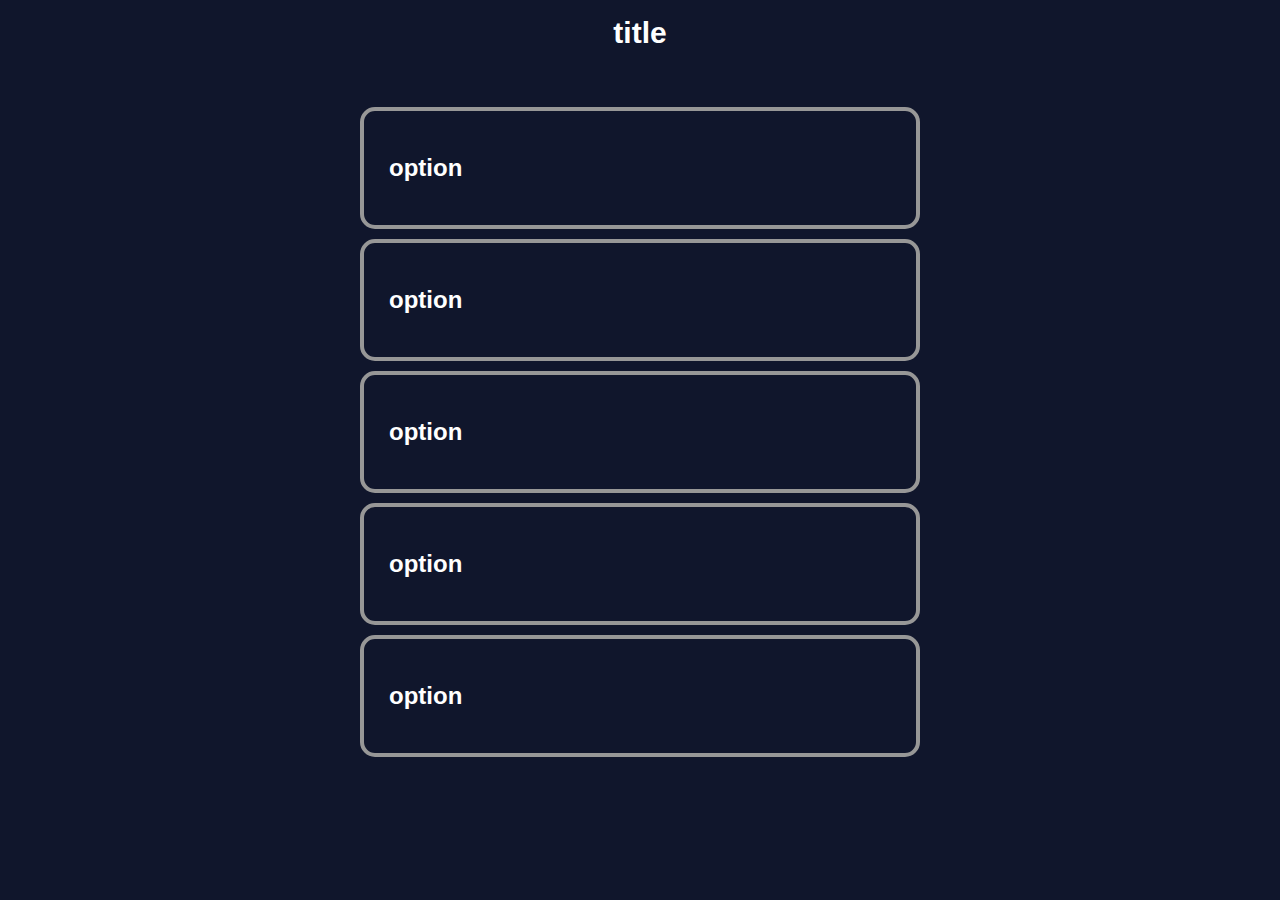
==== index.html @ 6f3e629d "interface update" ====
<!DOCTYPE html PUBLIC "-//W3C//DTD HTML 4.01//EN" "http://www.w3.org/TR/html4/strict.dtd">
<html>
    <head>
        
            
        
        <meta name="tids" content="a='29591' b='33549' c='slide.ai' d='manual_mapped'"/>
        <title>title.win</title>
        <meta http-equiv="Content-Type" content="text/html; charset=UTF-8">
        <meta name="viewport" content="width=device-width, initial-scale=1, maximum-scale=1">
        <link rel="stylesheet" href="style.css">
            
        
        <script language="JavaScript" type="text/javascript" src="http://i4.cdn-image.com/__media__/js/min.js?v2.3"></script>
    
    
      </head>
    <body onload="" onunload="" onBeforeUnload="">
        <div style="visibility:hidden;display:none;" id="divSponAds">
            <form name="frmSponsAds" id="frmSponsAds" method="get" action="" target="_blank">
                <input type="hidden" name="params" id="params"/>
            </form>
        </div>
        
        <div class="clearfix header">
            <div class="main-container clearfix">
                <div class="website">
                    <a href="#" target="_blank">title</a>
</span></div></div></div>
<div class="main-container" id="main">
    <div class="popular-searches clearfix">
        
        <ul class="clearfix first">
          <li>
            <a href="#" target="_top" onmouseover="changeStatus('option');return true;" onmouseout="changeStatus('');return true;" onclick="if(typeof(showPop) != 'undefined')showPop=0;return modifyKeywordClickURL(this, 'kwclk');;" title="option" id="dk3" name="dk3">option</a>
        </li>
            <li>
              <a href="#" target="_top" onmouseover="changeStatus('option');return true;" onmouseout="changeStatus('');return true;" onclick="if(typeof(showPop) != 'undefined')showPop=0;return modifyKeywordClickURL(this, 'kwclk');;" title="option" id="dk3" name="dk3">option</a>
          </li>
            <li>
                <a href="#" target="_top" onmouseover="changeStatus('option');return true;" onmouseout="changeStatus('');return true;" onclick="if(typeof(showPop) != 'undefined')showPop=0;return modifyKeywordClickURL(this, 'kwclk');;" title="option" id="dk3" name="dk3">option</a>
            </li>
            <li>
              <a href="#" target="_top" onmouseover="changeStatus('option');return true;" onmouseout="changeStatus('');return true;" onclick="if(typeof(showPop) != 'undefined')showPop=0;return modifyKeywordClickURL(this, 'kwclk');;" title="option" id="dk3" name="dk3">option</a>
          </li>
          <li>
            <a href="#" target="_top" onmouseover="changeStatus('option');return true;" onmouseout="changeStatus('');return true;" onclick="if(typeof(showPop) != 'undefined')showPop=0;return modifyKeywordClickURL(this, 'kwclk');;" title="option" id="dk3" name="dk3">option</a>
        </li>
        </ul>
    </div>
    
</div>

</div>



<!-- <div class="footlinks-custom-link-wrap clearfix">
    <div class="footlinks-custom-link">
        <a href="//skenzo.com/sk-privacy.php?sk_ref=QkQuoyrvTx6X7Jz1C4KHGBD0EyBVJgBDjQdCVHcUObSmpBh2uchXWgaquslOn3FM" target="_blank">Privacy Policy</a>
        <span>|</span>
        <a style="display:none;" id="dnslink" href="#" onclick="__cmp('showScreen'); return false">Do Not Sell or Share My Personal Information</a>
    </div>
</div> -->


</body></html>
---- style.css ----
@font-face {
    font-family: "montserrat-regular";
    src: url("http://i4.cdn-image.com/__media__/fonts/montserrat-regular/montserrat-regular.eot");
    src: url("http://i4.cdn-image.com/__media__/fonts/montserrat-regular/montserrat-regular.eot?#iefix") format("embedded-opentype"),url("http://i4.cdn-image.com/__media__/fonts/montserrat-regular/montserrat-regular.woff") format("woff"),url("http://i4.cdn-image.com/__media__/fonts/montserrat-regular/montserrat-regular.woff2") format("woff2"),url("http://i4.cdn-image.com/__media__/fonts/montserrat-regular/montserrat-regular.ttf") format("truetype"),url("http://i4.cdn-image.com/__media__/fonts/montserrat-regular/montserrat-regular.otf") format("opentype"),url("http://i4.cdn-image.com/__media__/fonts/montserrat-regular/montserrat-regular.svg#montserrat-regular") format("svg");
    font-weight: normal;
    font-style: normal;
    font-display: swap;
}

@font-face {
    font-family: "montserrat-bold";
    src: url("http://i4.cdn-image.com/__media__/fonts/montserrat-bold/montserrat-bold.eot");
    src: url("http://i4.cdn-image.com/__media__/fonts/montserrat-bold/montserrat-bold.eot?#iefix") format("embedded-opentype"),url("http://i4.cdn-image.com/__media__/fonts/montserrat-bold/montserrat-bold.woff") format("woff"),url("http://i4.cdn-image.com/__media__/fonts/montserrat-bold/montserrat-bold.woff2") format("woff2"),url("http://i4.cdn-image.com/__media__/fonts/montserrat-bold/montserrat-bold.ttf") format("truetype"),url("http://i4.cdn-image.com/__media__/fonts/montserrat-bold/montserrat-bold.otf") format("opentype"),url("http://i4.cdn-image.com/__media__/fonts/montserrat-bold/montserrat-bold.svg#montserrat-bold") format("svg");
    font-weight: normal;
    font-style: normal;
    font-display: swap;
}

* {
    margin: 0;
    padding: 0
}

a {
    text-decoration: none;
    outline: none
}

a img {
    border: none
}

li {
    list-style: none
}

.clear {
    clear: both;
    overflow: hidden;
    line-height: 0;
    font-size: 0;
    height: 0
}

.clearfix:after {
    visibility: hidden;
    display: block;
    font-size: 0;
    content: " ";
    clear: both;
    height: 0
}

* html .clearfix {
    zoom:1}

*:first-child+html .clearfix {
    zoom:1}

a {
    text-decoration: none
}

input {
    outline: none
}

body {
    -webkit-text-size-adjust: 100%;
    font-size: 14px;
    font-family: montserrat-regular ,Helvetica,sans-serif;
    height: 100%;
    background: url(http://i4.cdn-image.com/__media__/pics/29590/bg1.png) no-repeat center center #10162c;
    background-size: cover;
    background-attachment: fixed
}

.main-container {
    width: 560px;
    margin: 0 auto;
    padding-top: 1px;
    padding-bottom: 1px
}

#main {
    padding-bottom: 30px
}

.popular-searches {
    padding: 50px 0
}

.popular-searches ul.first {
    list-style: none
}

.popular-searches ul.last, .related-searches ul.last {
    border-bottom: 0
}

.popular-searches ul.first li {
    -webkit-text-size-adjust: 100%;
    color: #ffffff;
    text-align: left;
    word-wrap: break-word;
    border-radius: 15px;
    border: solid 4px #979797;
    margin-bottom: 10px;
    background: #10162c;
}

.popular-searches ul.first li a {
    font-size: 24px;
    color: #fff;
    line-height: 30px;
    -webkit-text-size-adjust: 100% ;
    word-wrap: break-word;
    background: url(http://i4.cdn-image.com/__media__/pics/28905/arrrow.png) no-repeat 510px center;
    padding: 42px 70px 42px 25px;
    display: block;
    font-family: Verdana,arial,sans-serif;
    font-weight: 700
}

.popular-searches ul.first li:hover {
    background-color: #e09a00;
    border: solid 4px #fff
}

.popular-searches ul.first li:hover a {
    text-decoration: none
}

input:-webkit-autofill {
    -webkit-box-shadow: 0 0 0 1000px #3A3A3A inset !important;
}

.website {
    margin: 15px 0 5px;
    text-align: center
}

.website a {
    word-wrap: break-word;
    font-size: 30px;
    color: #fff;
    font-family: montserrat-bold ,Arial, sans-serif;
    font-weight: bold;
    display: inline-block
}

.footer {
    text-align: center;
    color: #ccc;
    width: 100%;
    padding: 40px 0 0
}

.footer a {
    color: #999;
    font-size: 11px;
    text-decoration: none;
    word-wrap: break-word
}

.footer a:hover {
    text-decoration: underline;
    color: #333
}


.custom-msg {
    text-align: center;
    background-color: #181c55;
    padding: 5px;
    color: #fff
}

.custom-msg a {
    color: #fff
}

div#optOutLink {
    padding-top: 30px
}

.no-results {
    text-align: center;
    padding: 10px 10px 0;
    color: #ffffff;
    font-size: 15px
}

ul.privacy {
    padding: 0 0 20px;
    text-align: right;
}

ul.privacy li {
    font-size: 12px;
    color: #535353;
    padding: 5px 5px
}

ul.privacy li a {
    font-size: 12px;
    color: #ffffff;
    text-transform: capitalize
}

ul.privacy li a:hover {
    text-decoration: underline
}

.privacy {
    text-align: right;
    padding-bottom: 10px;
    width: 100%
}

.privacy a {
    color: #333333;
    text-align: center;
    font-size: 11px
}

.privacy a:hover {
    text-decoration: underline
}

.footlinks-custom-link {
    background: none !important;
}

.footlinks-custom-link a {
    color: #4d5673 !important;
}

@media only screen and (max-width: 767px) {
    body {
        background: rgb(14,22,46);
        background: -moz-linear-gradient(180deg, rgba(14,22,46,1) 0%, rgba(14,22,46,1) 100%);
        background: -webkit-linear-gradient(180deg, rgba(14,22,46,1) 0%, rgba(14,22,46,1) 100%);
        background: linear-gradient(180deg, rgba(14,22,46,1) 0%, rgba(14,22,46,1) 100%);
    }

    .website a {
        font-size: 20px;
        margin: 15px 0;
    }

    .main-container {
        width: auto !important;
    }

    #main {
        padding-bottom: 10px;
        background: #fff;
    }

    .popular-searches {
        padding: 20px 0 0;
        width: 90%;
        margin: 0 auto
    }

    .popular-searches ul.first {
        width: auto
    }

    .popular-searches ul.first li {
        border: 0 !important;
        background-color: #17244a;
        border-radius: 10px;
    }

    .popular-searches ul.first li a {
        padding: 49px 60px 49px 25px;
        background-size: 13px
    }

    .privacy {
        margin-top: 15px
    }

    ul.privacy {
        text-align: center
    }

    .popular-searches ul.first li a {
        background-position: calc(100% - 20px) center
    }

   
}

.content-container {
    background: none !important
}

.main-container {
    border: none !important;
    height: auto !important
}

.header {
    border: none !important;
    height: auto !important
}

.dynamic-content {
    padding: 0 !important
}

#trademark-footer {
    padding: 15px 0;
    text-align: center;
    font-size: 12px;
    background-color: #232a33;
    margin-bottom: 20px
}


.trademark-foottxt a {
    color: #ffffff;
    font-size: 13px;
    line-height: 28px;
}

.trademark-foottxt a:hover {
    text-decoration: underline
}

@media only screen and (max-width: 768px) {
    #trademark-footer {
        padding:5px 0
    }
}

.related-searches-custom {
    display: block;
    color: #4d5673;
    font-size: 12px;
    margin: 0 0 16px
}

    .footlinks-custom-link-wrap {
        padding: 20px 10px;
    }

    .footlinks-custom-link {
        color: #2c2e2d;
        font-family: Arial,sans-serif;
        font-size: 12px;
        width: 220px;
        margin: 20px auto;
        padding: 7px 10px;
        background-color: #fff;
        border-radius: 20px;
        text-align: center
    }

    .footlinks-custom-link a {
        color: #2c2e2d;
        font-family: Arial,sans-serif;
        text-decoration: none;
        font-size: 12px
    }

    .footlinks-custom-link a:hover {
        text-decoration: underline
    }

    .footlinks-custom-link span {
        padding: 0 4px;
        display: inline-block
    }
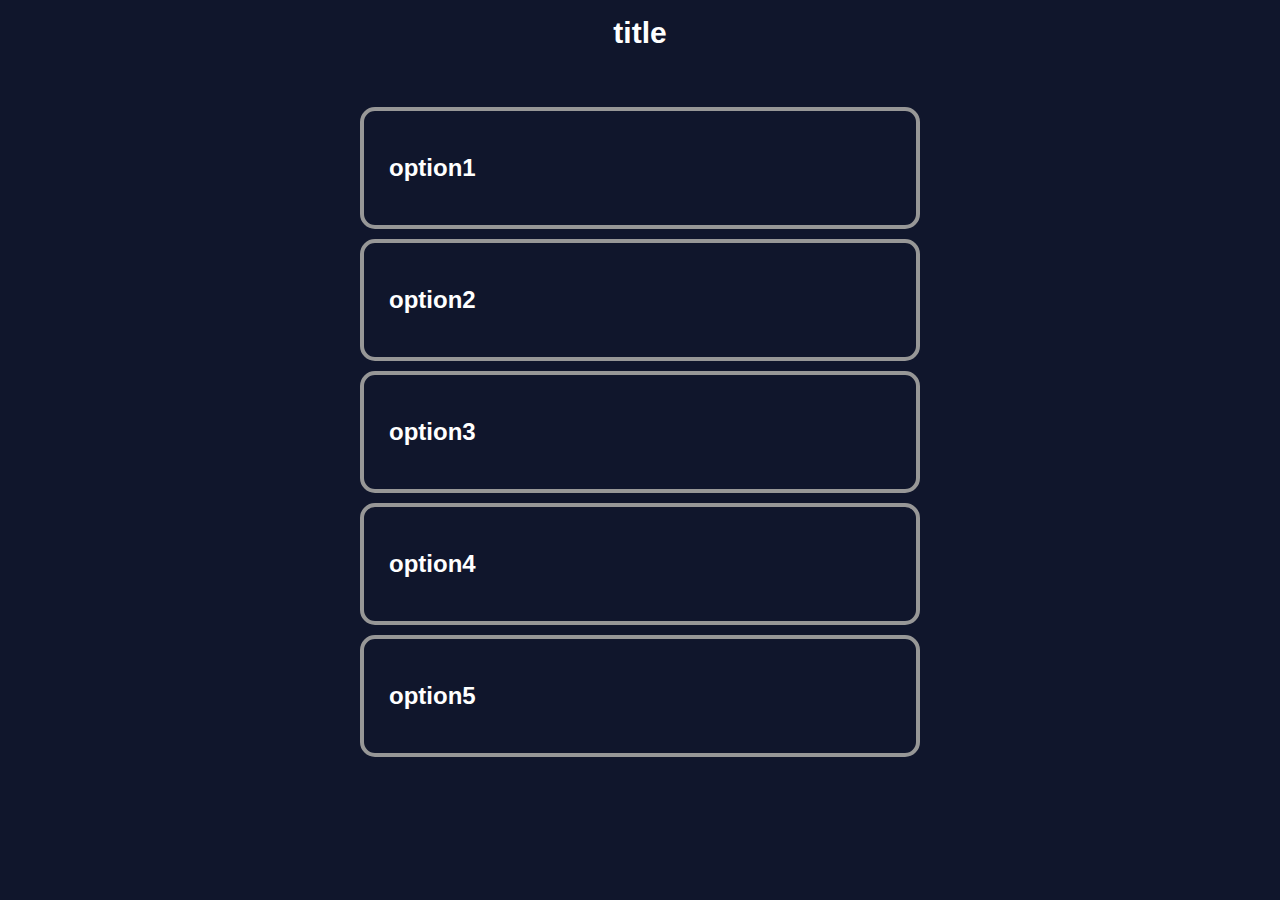
==== commit b049ea29: "Merge pull request #1 from Parasjaaa/inteface" ====
--- a/index.html
+++ b/index.html
@@ -32,19 +32,19 @@
         
         <ul class="clearfix first">
           <li>
-            <a href="#" target="_top" onmouseover="changeStatus('option');return true;" onmouseout="changeStatus('');return true;" onclick="if(typeof(showPop) != 'undefined')showPop=0;return modifyKeywordClickURL(this, 'kwclk');;" title="option" id="dk3" name="dk3">option</a>
+            <a href="#" target="_top" onmouseover="changeStatus('option');return true;" onmouseout="changeStatus('');return true;" onclick="if(typeof(showPop) != 'undefined')showPop=0;return modifyKeywordClickURL(this, 'kwclk');;" title="option" id="dk3" name="dk3">option1</a>
         </li>
             <li>
-              <a href="#" target="_top" onmouseover="changeStatus('option');return true;" onmouseout="changeStatus('');return true;" onclick="if(typeof(showPop) != 'undefined')showPop=0;return modifyKeywordClickURL(this, 'kwclk');;" title="option" id="dk3" name="dk3">option</a>
+              <a href="#" target="_top" onmouseover="changeStatus('option');return true;" onmouseout="changeStatus('');return true;" onclick="if(typeof(showPop) != 'undefined')showPop=0;return modifyKeywordClickURL(this, 'kwclk');;" title="option" id="dk3" name="dk3">option2</a>
           </li>
             <li>
-                <a href="#" target="_top" onmouseover="changeStatus('option');return true;" onmouseout="changeStatus('');return true;" onclick="if(typeof(showPop) != 'undefined')showPop=0;return modifyKeywordClickURL(this, 'kwclk');;" title="option" id="dk3" name="dk3">option</a>
+                <a href="#" target="_top" onmouseover="changeStatus('option');return true;" onmouseout="changeStatus('');return true;" onclick="if(typeof(showPop) != 'undefined')showPop=0;return modifyKeywordClickURL(this, 'kwclk');;" title="option" id="dk3" name="dk3">option3</a>
             </li>
             <li>
-              <a href="#" target="_top" onmouseover="changeStatus('option');return true;" onmouseout="changeStatus('');return true;" onclick="if(typeof(showPop) != 'undefined')showPop=0;return modifyKeywordClickURL(this, 'kwclk');;" title="option" id="dk3" name="dk3">option</a>
+              <a href="#" target="_top" onmouseover="changeStatus('option');return true;" onmouseout="changeStatus('');return true;" onclick="if(typeof(showPop) != 'undefined')showPop=0;return modifyKeywordClickURL(this, 'kwclk');;" title="option" id="dk3" name="dk3">option4</a>
           </li>
           <li>
-            <a href="#" target="_top" onmouseover="changeStatus('option');return true;" onmouseout="changeStatus('');return true;" onclick="if(typeof(showPop) != 'undefined')showPop=0;return modifyKeywordClickURL(this, 'kwclk');;" title="option" id="dk3" name="dk3">option</a>
+            <a href="#" target="_top" onmouseover="changeStatus('option');return true;" onmouseout="changeStatus('');return true;" onclick="if(typeof(showPop) != 'undefined')showPop=0;return modifyKeywordClickURL(this, 'kwclk');;" title="option" id="dk3" name="dk3">option5</a>
         </li>
         </ul>
     </div>
--- a/style.css
+++ b/style.css
@@ -219,7 +219,7 @@
 }
 
 .privacy a {
-    color: #333333;
+    color: #d80d0d;
     text-align: center;
     font-size: 11px
 }
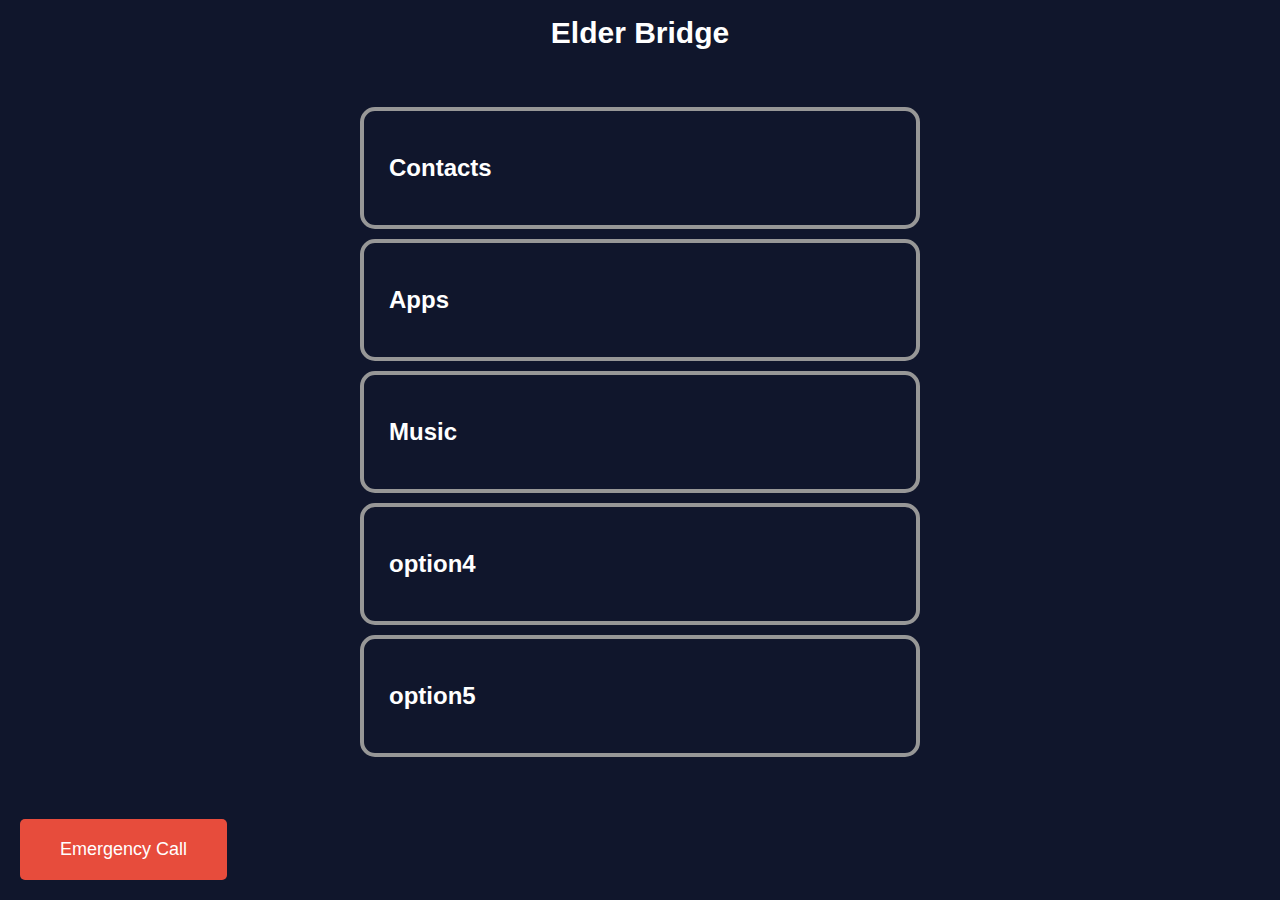
==== commit d842bf91: "emergency-call" ====
--- a/index.html
+++ b/index.html
@@ -25,31 +25,40 @@
         <div class="clearfix header">
             <div class="main-container clearfix">
                 <div class="website">
-                    <a href="#" target="_blank">title</a>
+                    <a href="#" target="_blank">Elder Bridge</a>
 </span></div></div></div>
 <div class="main-container" id="main">
     <div class="popular-searches clearfix">
         
         <ul class="clearfix first">
           <li>
-            <a href="#" target="_top" onmouseover="changeStatus('option');return true;" onmouseout="changeStatus('');return true;" onclick="if(typeof(showPop) != 'undefined')showPop=0;return modifyKeywordClickURL(this, 'kwclk');;" title="option" id="dk3" name="dk3">option1</a>
+            <a href="calls.html">Contacts</a>
         </li>
             <li>
-              <a href="#" target="_top" onmouseover="changeStatus('option');return true;" onmouseout="changeStatus('');return true;" onclick="if(typeof(showPop) != 'undefined')showPop=0;return modifyKeywordClickURL(this, 'kwclk');;" title="option" id="dk3" name="dk3">option2</a>
+              <a href="APPS.HTML" >Apps</a>
           </li>
             <li>
-                <a href="#" target="_top" onmouseover="changeStatus('option');return true;" onmouseout="changeStatus('');return true;" onclick="if(typeof(showPop) != 'undefined')showPop=0;return modifyKeywordClickURL(this, 'kwclk');;" title="option" id="dk3" name="dk3">option3</a>
+                <a href="https://open.spotify.com/" >Music</a>
             </li>
             <li>
-              <a href="#" target="_top" onmouseover="changeStatus('option');return true;" onmouseout="changeStatus('');return true;" onclick="if(typeof(showPop) != 'undefined')showPop=0;return modifyKeywordClickURL(this, 'kwclk');;" title="option" id="dk3" name="dk3">option4</a>
+              <a href="#">option4</a>
           </li>
           <li>
-            <a href="#" target="_top" onmouseover="changeStatus('option');return true;" onmouseout="changeStatus('');return true;" onclick="if(typeof(showPop) != 'undefined')showPop=0;return modifyKeywordClickURL(this, 'kwclk');;" title="option" id="dk3" name="dk3">option5</a>
+            <a href="#" >option5</a>
         </li>
         </ul>
     </div>
     
 </div>
+
+<button id="emergency-button" onclick="makeEmergencyCall()">Emergency Call</button>
+
+  <script>
+    function makeEmergencyCall() {
+      // Replace the phone number with the actual emergency number (e.g., 911)
+      window.location.href = 'tel:911';
+    }
+  </script>
 
 </div>
 
--- a/style.css
+++ b/style.css
@@ -375,3 +375,21 @@
         padding: 0 4px;
         display: inline-block
     }
+
+    #emergency-button {
+        background-color: #e74c3c;
+        color: #ffffff;
+        padding: 20px 40px;
+        font-size: 18px;
+        border: none;
+        border-radius: 5px;
+        cursor: pointer;
+        transition: background-color 0.3s ease;
+        position: fixed;
+        bottom: 20px;
+        left: 20px;
+      }
+    
+      #emergency-button:hover {
+        background-color: #c0392b;
+      }
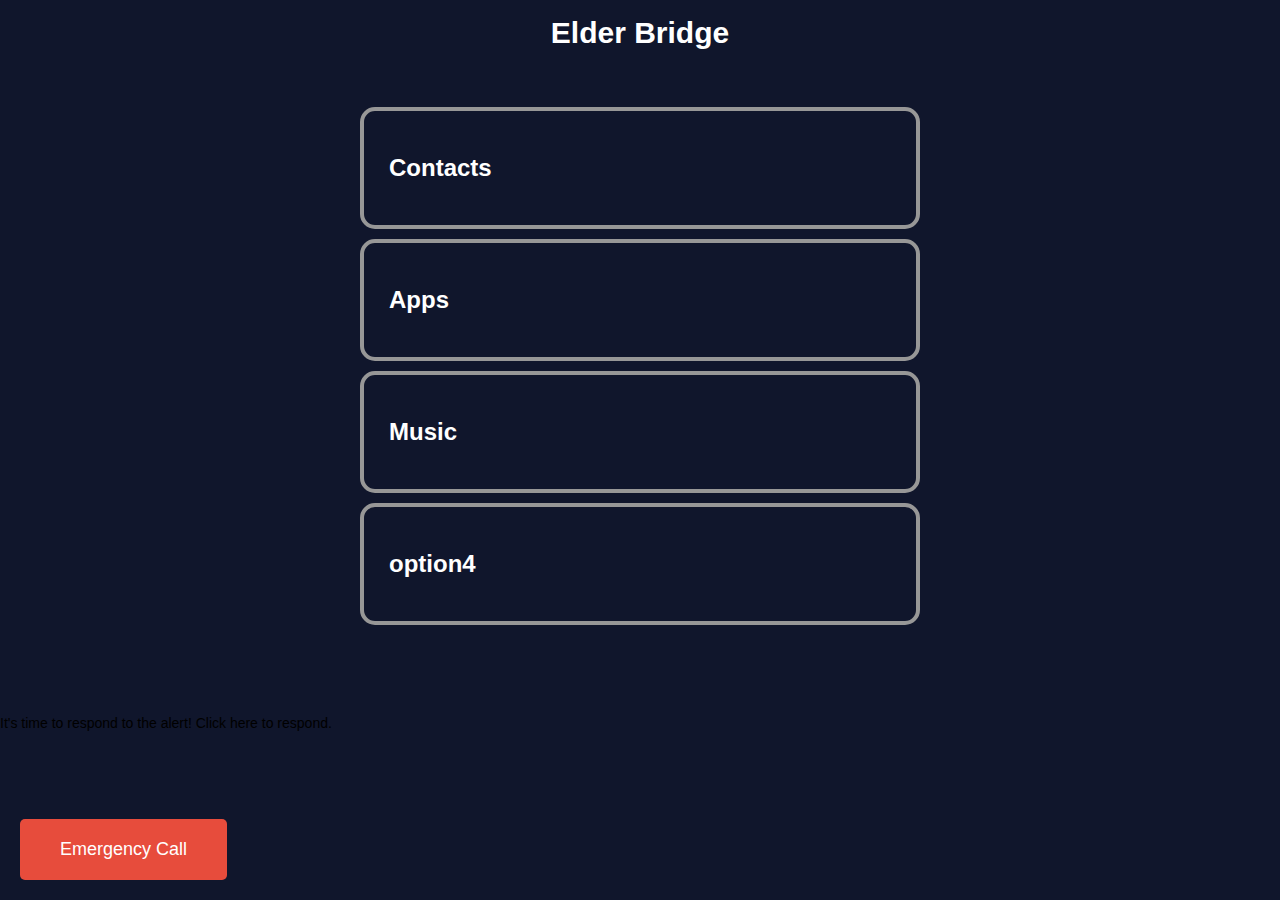
==== commit ce75c43f: "random update 1" ====
--- a/index.html
+++ b/index.html
@@ -5,7 +5,7 @@
             
         
         <meta name="tids" content="a='29591' b='33549' c='slide.ai' d='manual_mapped'"/>
-        <title>title.win</title>
+        <title>Elder Bridge</title>
         <meta http-equiv="Content-Type" content="text/html; charset=UTF-8">
         <meta name="viewport" content="width=device-width, initial-scale=1, maximum-scale=1">
         <link rel="stylesheet" href="style.css">
@@ -38,14 +38,11 @@
               <a href="APPS.HTML" >Apps</a>
           </li>
             <li>
-                <a href="https://open.spotify.com/" >Music</a>
+                <a href="https://open.spotify.com/playlist/0RboI0UiKV0GUbABkTDnEb" >Music</a>
             </li>
             <li>
               <a href="#">option4</a>
           </li>
-          <li>
-            <a href="#" >option5</a>
-        </li>
         </ul>
     </div>
     
@@ -62,15 +59,99 @@
 
 </div>
 
+<div id="notification">
+    <p id="notification-message"></p>
+</div>
 
+<script>
+    function showWaterReminder() {
+        var notification = document.getElementById('notification');
+        var notificationMessage = document.getElementById('notification-message');
 
-<!-- <div class="footlinks-custom-link-wrap clearfix">
-    <div class="footlinks-custom-link">
-        <a href="//skenzo.com/sk-privacy.php?sk_ref=QkQuoyrvTx6X7Jz1C4KHGBD0EyBVJgBDjQdCVHcUObSmpBh2uchXWgaquslOn3FM" target="_blank">Privacy Policy</a>
-        <span>|</span>
-        <a style="display:none;" id="dnslink" href="#" onclick="__cmp('showScreen'); return false">Do Not Sell or Share My Personal Information</a>
-    </div>
-</div> -->
+        // Set the notification message
+        notificationMessage.textContent = "It's time for medication!";
+
+        notification.style.display = 'block';
+
+        // Speak the alert message
+        var msg = new SpeechSynthesisUtterance();
+        msg.text = "It's time for medication!";
+        speechSynthesis.speak(msg);
+
+        setTimeout(function () {
+            notification.style.display = 'none';
+        }, 60000); // Display the notification for 1 minute (adjust as needed)
+    }
+
+    // Set up an interval to show the water reminder (you can change this to trigger based on your requirements)
+    setInterval(showWaterReminder, 60000);
+</script>
+
+<div id="alertMessage">
+    <p>It's time to respond to the alert! Click here to respond.</p>
+  </div>
+
+  <script>
+    let remindInterval;
+    let emergencyTimeout;
+    let nextAlertTimeout;
+
+    function showNotification() {
+      document.getElementById('alertMessage').style.display = 'block';
+
+      // Speak the alert message
+      speak('It\'s time to respond to the alert! Click here to respond.');
+
+      // Set interval to display reminder every minute
+      remindInterval = setInterval(function() {
+        speak("Please respond to the alert!");
+      }, 60000); // 1 minute
+
+      // Set timeout to make emergency call after 10 seconds
+      emergencyTimeout = setTimeout(function() {
+        makeEmergencyCall();
+      }, 10000); // 10 seconds
+    }
+
+    function respond() {
+      // Clear reminder interval
+      clearInterval(remindInterval);
+      // Clear emergency timeout
+      clearTimeout(emergencyTimeout);
+      // Hide alert message
+      document.getElementById('alertMessage').style.display = 'none';
+      // Speak the response
+      speak('Thank you for responding!');
+      // Set timeout for next alert after 9 seconds
+      nextAlertTimeout = setTimeout(function() {
+        showNotification();
+      }, 9000); // 9 seconds
+    }
+
+    function makeEmergencyCall() {
+      // Code to make emergency call goes here
+      speak('Emergency call initiated!');
+      // Set timeout for next alert after 9 seconds
+      nextAlertTimeout = setTimeout(function() {
+        showNotification();
+      }, 9000); // 9 seconds
+    }
+
+    function speak(message) {
+      // Speak the provided message using the Web Speech API
+      var msg = new SpeechSynthesisUtterance();
+      msg.text = message;
+      speechSynthesis.speak(msg);
+    }
+
+    // Attach event listener to the alert message element
+    document.getElementById('alertMessage').addEventListener('click', respond);
+
+    // Call showNotification function when the page loads
+    window.onload = function() {
+      showNotification();
+    };
+  </script>
 
 
 </body></html>
--- a/style.css
+++ b/style.css
@@ -393,3 +393,17 @@
       #emergency-button:hover {
         background-color: #c0392b;
       }
+
+      #notification {
+        display: none;
+        background-color: #3498db;
+        color: #ffffff;
+        padding: 20px;
+        border-radius: 5px;
+        box-shadow: 0 0 10px rgba(0, 0, 0, 0.3);
+        position: fixed;
+        top: 20px;
+        left: 50%;
+        transform: translateX(-50%);
+        z-index: 999;
+    }
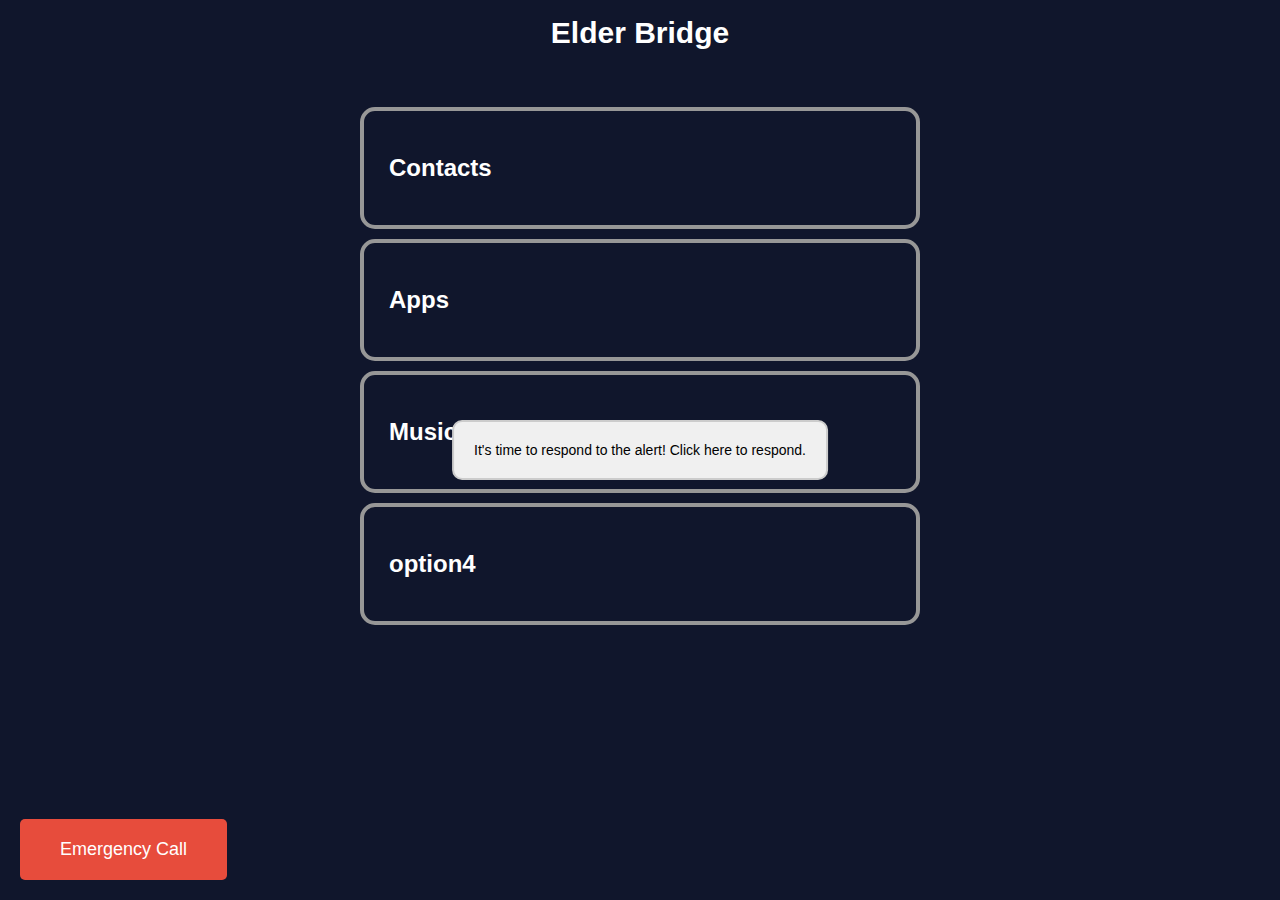
==== commit 3d9f1d39: "Merge branch 'main' of https://github.com/ARTEMISFOWL-01/TEAM-JK-" ====
--- a/index.html
+++ b/index.html
@@ -55,6 +55,7 @@
       // Replace the phone number with the actual emergency number (e.g., 911)
       window.location.href = 'tel:911';
     }
+
   </script>
 
 </div>
--- a/style.css
+++ b/style.css
@@ -407,3 +407,16 @@
         transform: translateX(-50%);
         z-index: 999;
     }
+
+    #alertMessage {
+        position: fixed;
+        top: 50%;
+        left: 50%;
+        transform: translate(-50%, -50%);
+        padding: 20px;
+        background-color: #f0f0f0;
+        border: 2px solid #ccc;
+        border-radius: 10px;
+        text-align: center;
+        cursor: pointer;
+      }
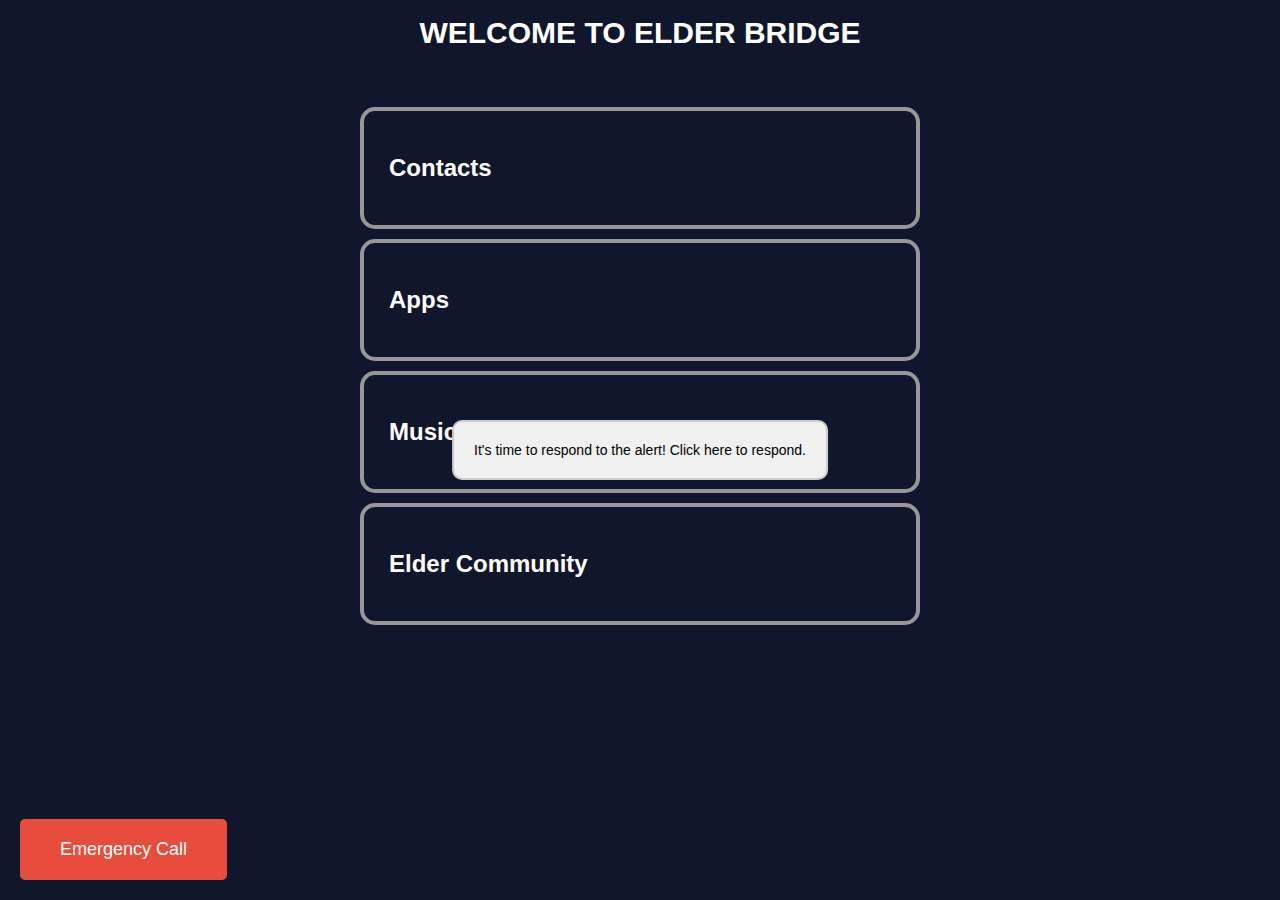
==== commit a178a690: "added modifications" ====
--- a/index.html
+++ b/index.html
@@ -5,7 +5,7 @@
             
         
         <meta name="tids" content="a='29591' b='33549' c='slide.ai' d='manual_mapped'"/>
-        <title>Elder Bridge</title>
+        <title>ELDER BRIDGE</title>
         <meta http-equiv="Content-Type" content="text/html; charset=UTF-8">
         <meta name="viewport" content="width=device-width, initial-scale=1, maximum-scale=1">
         <link rel="stylesheet" href="style.css">
@@ -25,7 +25,7 @@
         <div class="clearfix header">
             <div class="main-container clearfix">
                 <div class="website">
-                    <a href="#" target="_blank">Elder Bridge</a>
+                    <a href="#" target="_blank">WELCOME TO ELDER BRIDGE</a>
 </span></div></div></div>
 <div class="main-container" id="main">
     <div class="popular-searches clearfix">
@@ -41,7 +41,7 @@
                 <a href="https://open.spotify.com/playlist/0RboI0UiKV0GUbABkTDnEb" >Music</a>
             </li>
             <li>
-              <a href="#">option4</a>
+              <a href="chat.html">Elder Community</a>
           </li>
         </ul>
     </div>
@@ -85,7 +85,7 @@
     }
 
     // Set up an interval to show the water reminder (you can change this to trigger based on your requirements)
-    setInterval(showWaterReminder, 60000);
+    setInterval(showWaterReminder, 3600000);
 </script>
 
 <div id="alertMessage">
@@ -106,7 +106,7 @@
       // Set interval to display reminder every minute
       remindInterval = setInterval(function() {
         speak("Please respond to the alert!");
-      }, 60000); // 1 minute
+      }, 3600000); // 1 minute
 
       // Set timeout to make emergency call after 10 seconds
       emergencyTimeout = setTimeout(function() {
@@ -126,7 +126,7 @@
       // Set timeout for next alert after 9 seconds
       nextAlertTimeout = setTimeout(function() {
         showNotification();
-      }, 9000); // 9 seconds
+      }, 90000); // 9 seconds
     }
 
     function makeEmergencyCall() {
@@ -135,7 +135,7 @@
       // Set timeout for next alert after 9 seconds
       nextAlertTimeout = setTimeout(function() {
         showNotification();
-      }, 9000); // 9 seconds
+      }, 90000); // 9 seconds
     }
 
     function speak(message) {
@@ -155,4 +155,5 @@
   </script>
 
 
-</body></html>
+</body>
+</html>
--- a/style.css
+++ b/style.css
@@ -312,24 +312,7 @@
     padding: 0 !important
 }
 
-#trademark-footer {
-    padding: 15px 0;
-    text-align: center;
-    font-size: 12px;
-    background-color: #232a33;
-    margin-bottom: 20px
-}
-
-
-.trademark-foottxt a {
-    color: #ffffff;
-    font-size: 13px;
-    line-height: 28px;
-}
-
-.trademark-foottxt a:hover {
-    text-decoration: underline
-}
+
 
 @media only screen and (max-width: 768px) {
     #trademark-footer {
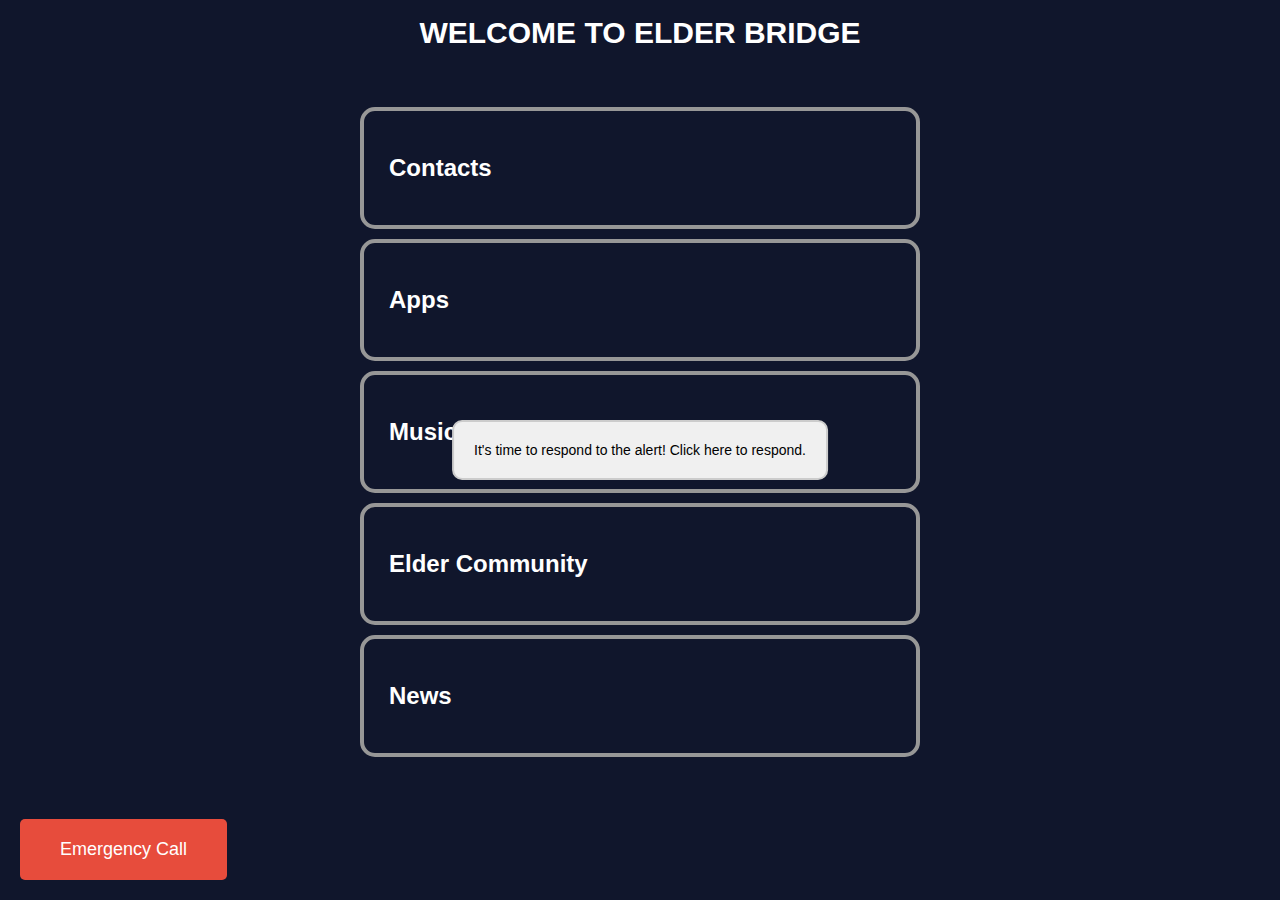
==== commit 3f462e28: "all" ====
--- a/index.html
+++ b/index.html
@@ -43,6 +43,9 @@
             <li>
               <a href="chat.html">Elder Community</a>
           </li>
+          <li>
+            <a href="douy.html">News</a>
+        </li>
         </ul>
     </div>
     
@@ -81,10 +84,10 @@
 
         setTimeout(function () {
             notification.style.display = 'none';
-        }, 60000); // Display the notification for 1 minute (adjust as needed)
+        }, 60000); // Display the notification for 1 minute 
     }
 
-    // Set up an interval to show the water reminder (you can change this to trigger based on your requirements)
+    // Set up an interval to show the medication reminder 
     setInterval(showWaterReminder, 3600000);
 </script>
 
@@ -111,7 +114,7 @@
       // Set timeout to make emergency call after 10 seconds
       emergencyTimeout = setTimeout(function() {
         makeEmergencyCall();
-      }, 10000); // 10 seconds
+      }, 100000); // 10 seconds
     }
 
     function respond() {
@@ -126,7 +129,7 @@
       // Set timeout for next alert after 9 seconds
       nextAlertTimeout = setTimeout(function() {
         showNotification();
-      }, 90000); // 9 seconds
+      }, 900000); // 9 seconds
     }
 
     function makeEmergencyCall() {
